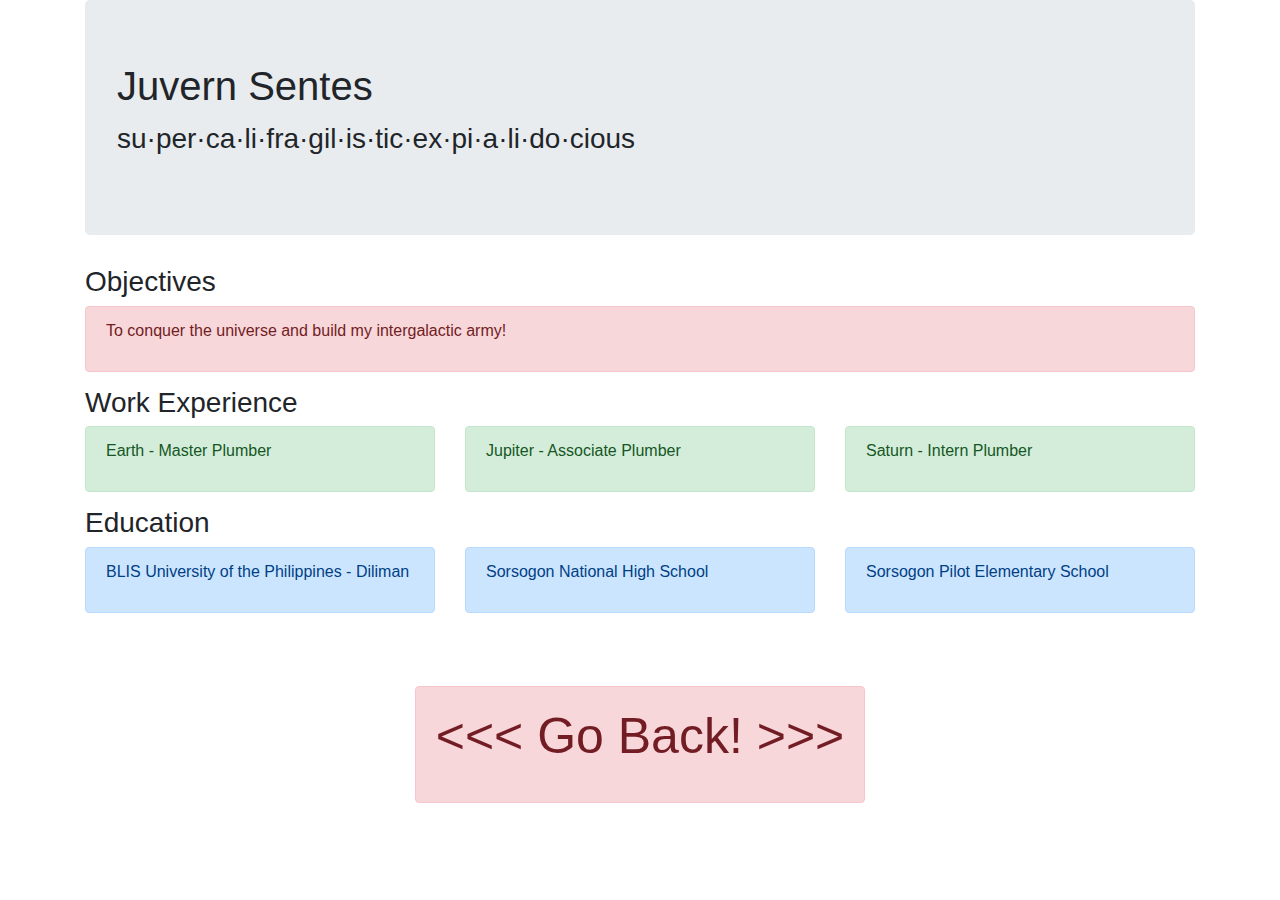
==== index.html @ 51d85226 "Add files via upload" ====
﻿<doctype html>
<!DOCTYPE html>
<html>
<head>
	<title>My CV</title>
	<meta charset="utf-8">
	<link rel="stylesheet" type="text/css" href="bootstrap.css">
</head>
<body>
<div class="container">
<div class= "jumbotron"> 
<h1>Juvern Sentes</h1>
	<p><h3>su·per·ca·li·fra·gil·is·tic·ex·pi·a·li·do·cious</h3></p>
</div>
<h3>Objectives</h3>
	<div class="row">
		<div class="col-md-12">
		<div class="alert alert-danger" role="alert">
  			<p>To conquer the universe and build my intergalactic army!</p>
  		</div>
	<h3>Work Experience</h3>
<div class="row">

	<div class="col-md-4">
		<div class="alert alert-success" role="alert">
  		<p>Earth - Master Plumber</p></div>
  	</div>
	<div class="col-md-4">
		<div class="alert alert-success" role="alert">
	  	<p>Jupiter - Associate Plumber</p></div>
  	</div>
	<div class="col-md-4">
		<div class="alert alert-success" role="alert">
	  	<p>Saturn - Intern Plumber</p></div>
  	</div>
 </div>
<h3>Education</h3>
<div class="row">
	<div class="col-md-4">
		<div class="alert alert-primary" role="alert"> 
		<p>BLIS University of the Philippines - Diliman</p></div>
	</div>
	<div class="col-md-4">
		<div class="alert alert-primary" role="alert"> 
		<p>Sorsogon National High School</p></div>
	</div>
	<div class="col-md-4">
		<div class="alert alert-primary" role="alert"> 
		<p>Sorsogon Pilot Elementary School</p></div>
	</div>	
</div>




</div>	


	<a href="static website.html">
		<div class="row" style="margin: 5% auto">
		<div class="col-md-12">
		<div class="alert alert-danger" role="alert">
  			<p style="font-size: 50px"><<< Go Back! >>></p>
  		</div>

  		</a>

</body>
</html>
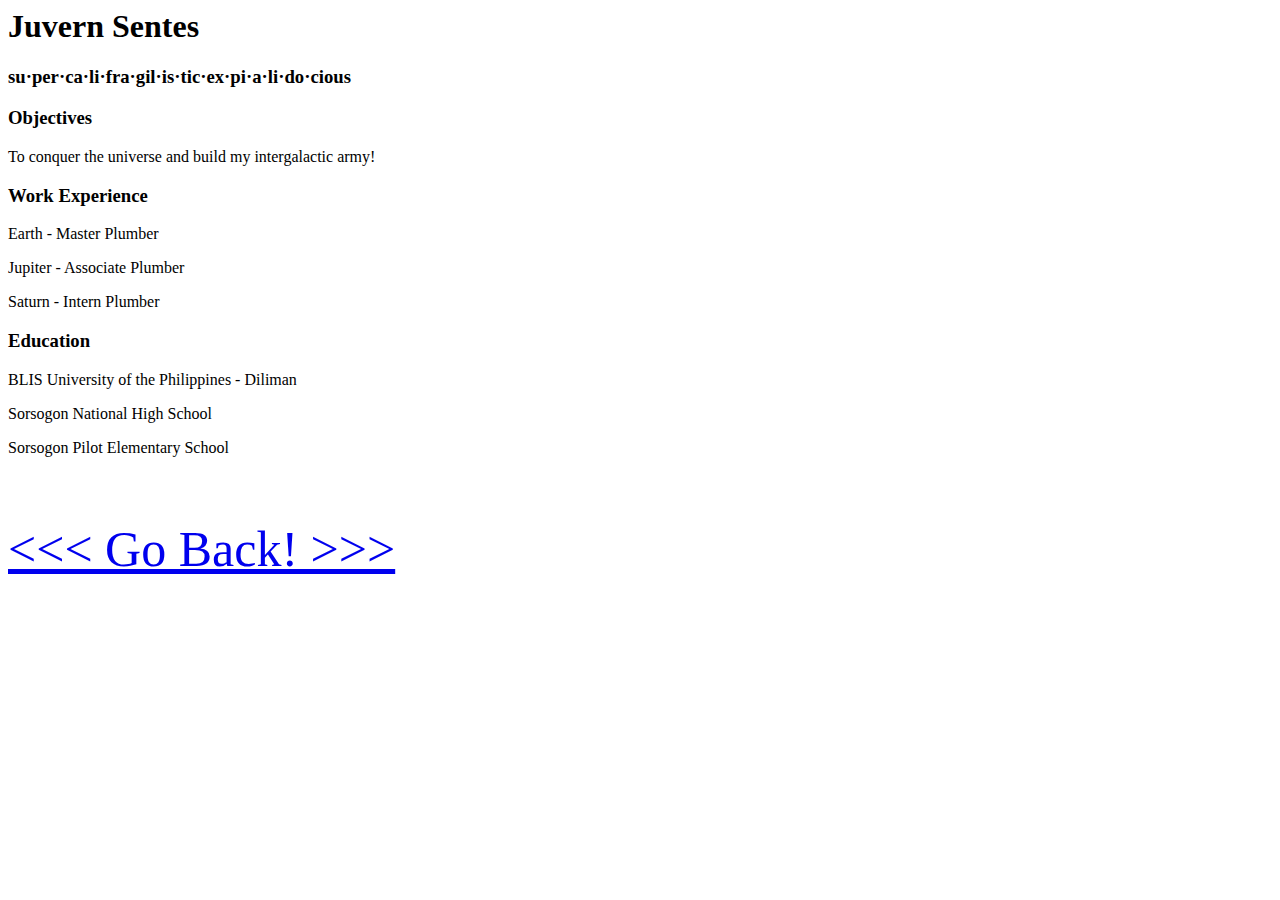
==== commit 7db184a3: "Add files via upload" ====
--- a/index.html
+++ b/index.html
@@ -1,10 +1,10 @@
-﻿<doctype html>
+<doctype html>
 <!DOCTYPE html>
 <html>
 <head>
 	<title>My CV</title>
 	<meta charset="utf-8">
-	<link rel="stylesheet" type="text/css" href="bootstrap.css">
+	<link rel="stylesheet" type="text/css" href="css/bootstrap.css">
 </head>
 <body>
 <div class="container">
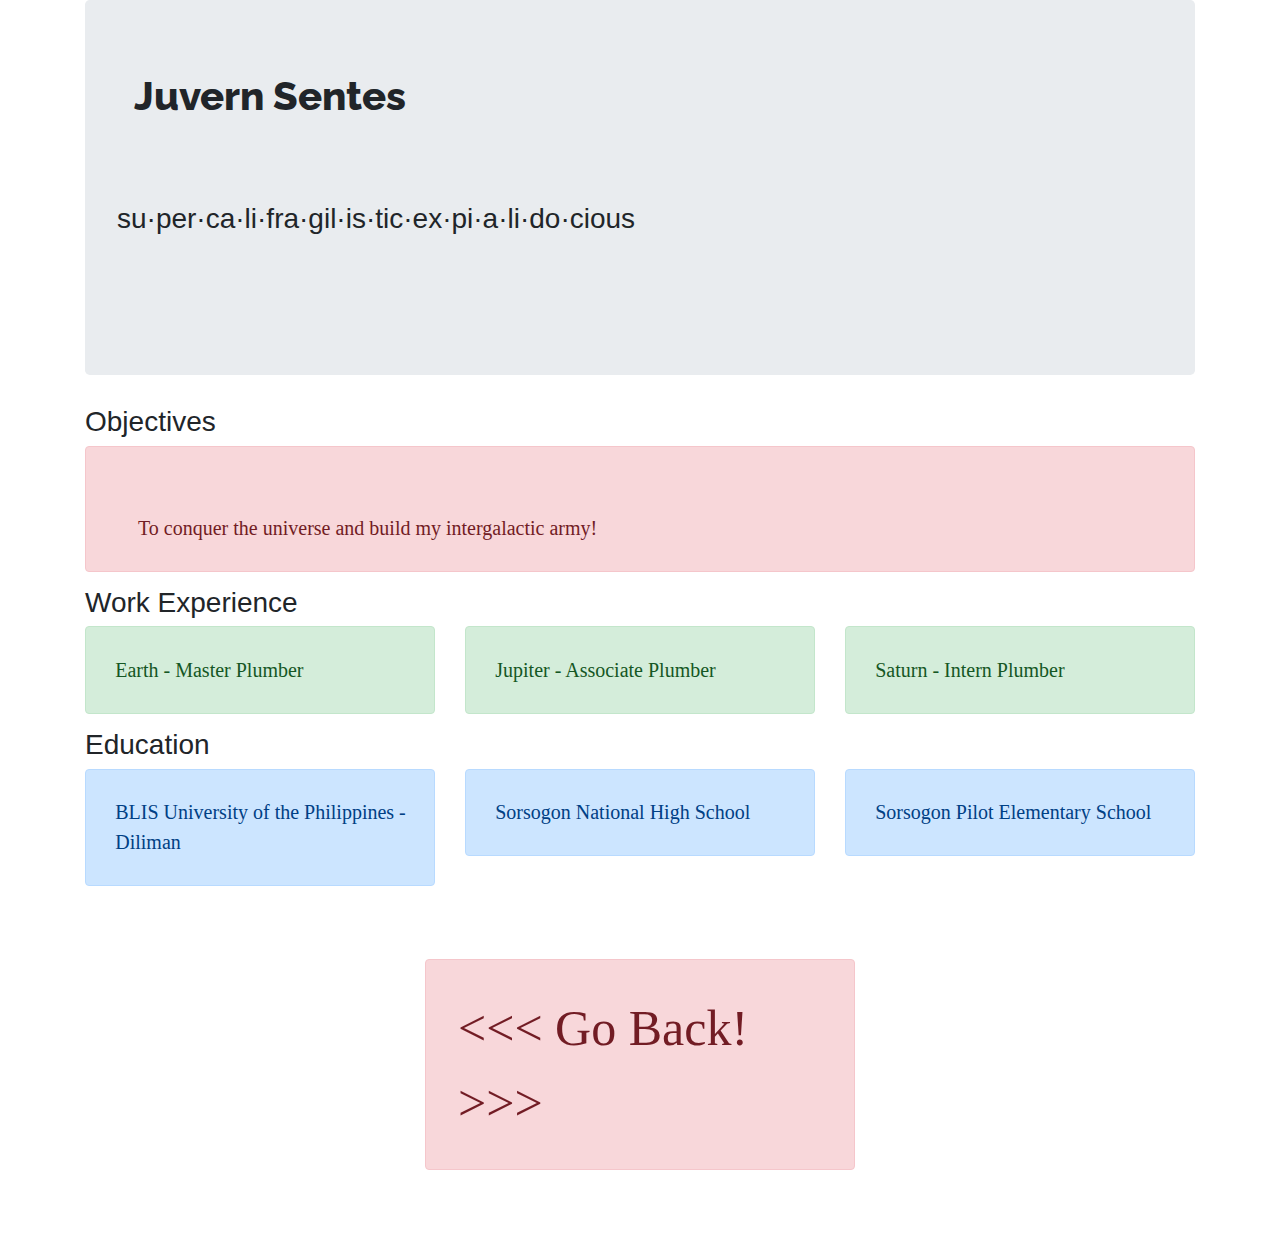
==== commit d52831b4: "Add files via upload" ====
--- a/index.html
+++ b/index.html
@@ -1,10 +1,14 @@
-<doctype html>
+﻿<doctype html>
 <!DOCTYPE html>
 <html>
 <head>
 	<title>My CV</title>
 	<meta charset="utf-8">
 	<link rel="stylesheet" type="text/css" href="css/bootstrap.css">
+	<link rel="stylesheet" type="text/css" href="bootstrap.css">
+	<link rel="stylesheet" type="text/css" href="style1.css">
+	<link href="https://fonts.googleapis.com/css?family=Raleway" rel="stylesheet">
+	<link rel="stylesheet" href="font-awesome/css/font-awesome.min.css">
 </head>
 <body>
 <div class="container">
--- a/style1.css
+++ b/style1.css
@@ -0,0 +1,28 @@
+img {
+	float:left;
+	width: 30%;
+	margin: 1.66%;
+}
+h1 {
+	font-family: Raleway;
+	font-weight: 800;
+	font-size: 40px;
+	margin-left: 1.66%;
+	width: 70%;
+	padding-bottom: 10px;
+	padding-top: 10px;
+
+}
+
+p {
+
+	font-family: Calibri;
+	font-size: 20px;
+	margin-left: 3%;
+	padding-top: 5%;	
+	}
+
+
+
+
+
